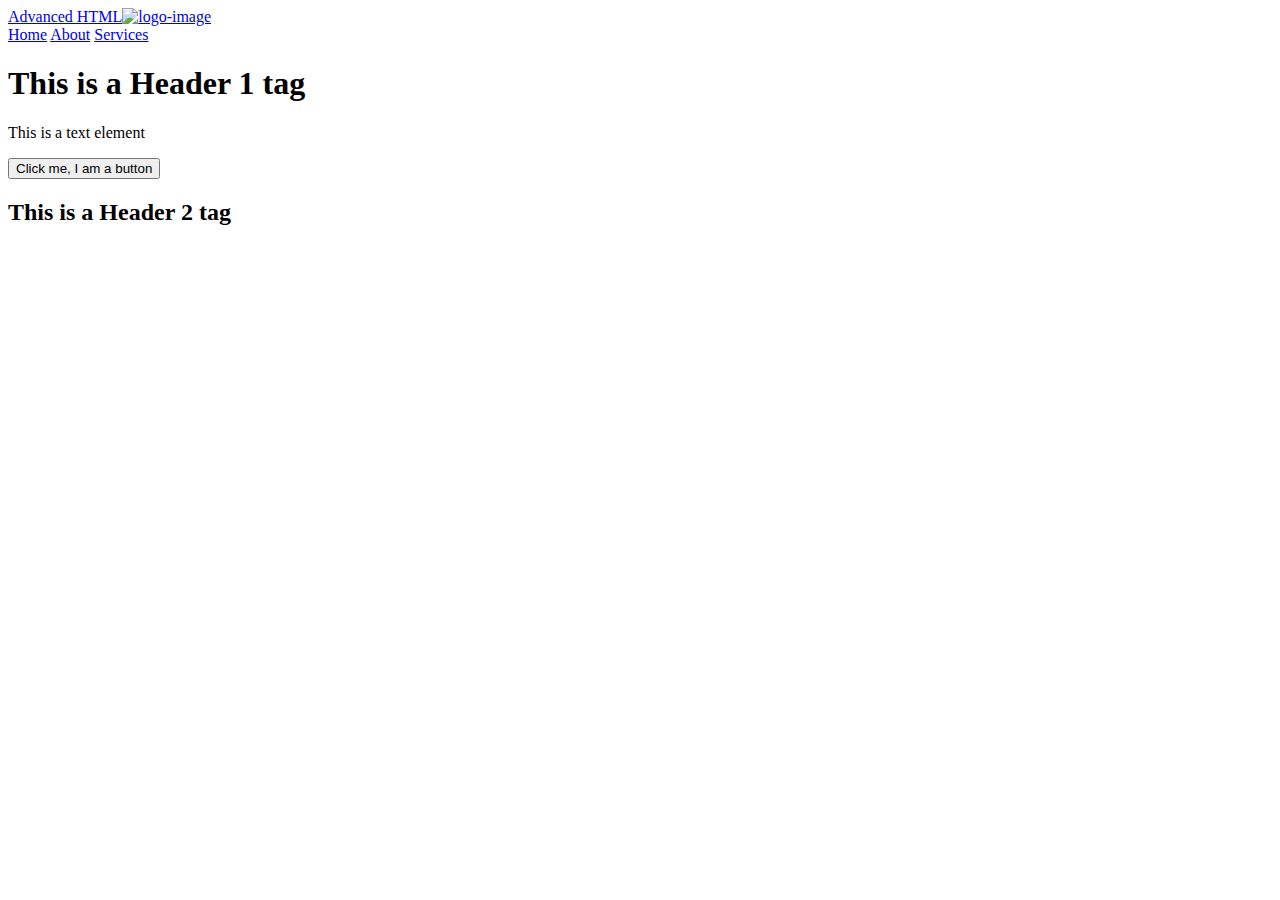
==== html_advanced/index.html @ 5334ffc7 "updated task 0-3" ====
<!DOCTYPE html>
<html>
  <head>
    <meta charset="utf-8" />
    <title>Advanced HTML</title>
  </head>
  <body>
    <header>
      <a href="index.html">
        Advanced HTML<img src="img/logo.png" alt="logo-image" />
      </a>

      <div class="navlinks">
        <a href="login.html">Home</a>
        <a href="pricing.html">About</a>
        <a href="courses.html">Services</a>
      </div>

      <section>
        <div>
          <h1>This is a Header 1 tag</h1>
          <p>This is a text element</p>
          <button>Click me, I am a button</button>
        </div>

        <div>
          <h2>This is a Header 2 tag</h2>
          <div>
            <div></div>
            <div></div>
            <div></div>
            <div></div>
          </div>
        </div>
      </section>
    </header>
  </body>
</html>
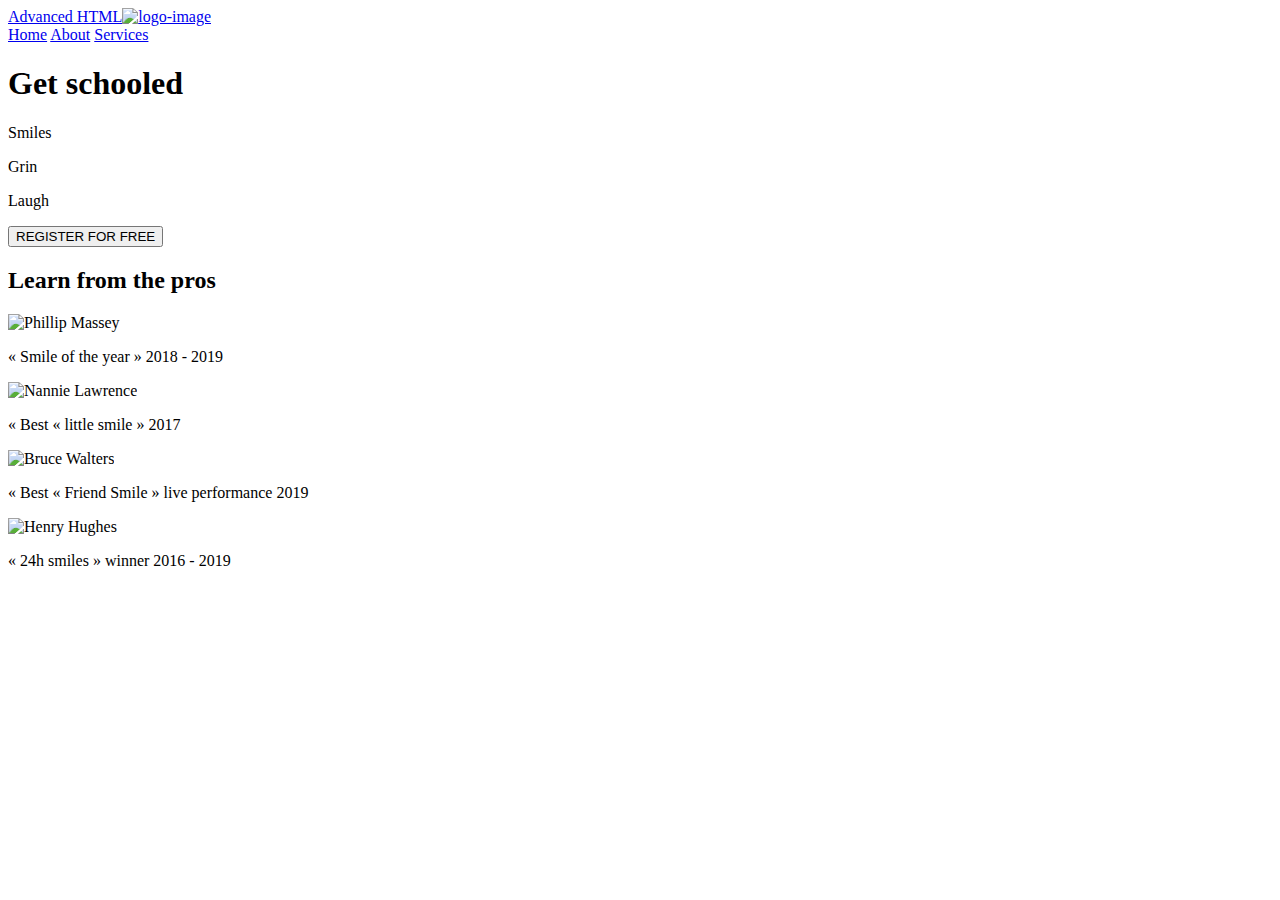
==== commit fdf8cffe: "updated main element, pro divs, and text" ====
--- a/html_advanced/index.html
+++ b/html_advanced/index.html
@@ -15,24 +15,43 @@
         <a href="pricing.html">About</a>
         <a href="courses.html">Services</a>
       </div>
+    </header>
 
+    <main class="main-part">
       <section>
         <div>
-          <h1>This is a Header 1 tag</h1>
-          <p>This is a text element</p>
-          <button>Click me, I am a button</button>
+          <h1>Get schooled</h1>
+          <p>Smiles</p>
+          <p>Grin</p>
+          <p>Laugh</p>
+          <button>REGISTER FOR FREE</button>
         </div>
 
         <div>
-          <h2>This is a Header 2 tag</h2>
+          <h2>Learn from the pros</h2>
           <div>
-            <div></div>
-            <div></div>
-            <div></div>
-            <div></div>
+            <div class="pro1">
+              <img src="img/phillip-massey.png" alt="Phillip Massey" />
+              <p>« Smile of the year » 2018 - 2019</p>
+            </div>
+
+            <div class="pro2">
+              <img src="img/nannie-lawrence.png" alt="Nannie Lawrence" />
+              <p>« Best « little smile » 2017</p>
+            </div>
+
+            <div class="pro3">
+              <img src="img/bruce-walters.png" alt="Bruce Walters" />
+              <p>« Best « Friend Smile » live performance 2019</p>
+            </div>
+
+            <div class="pro4">
+              <img src="img/henry-hughes.png" alt="Henry Hughes" />
+              <p>« 24h smiles » winner 2016 - 2019</p>
+            </div>
           </div>
         </div>
       </section>
-    </header>
+    </main>
   </body>
 </html>
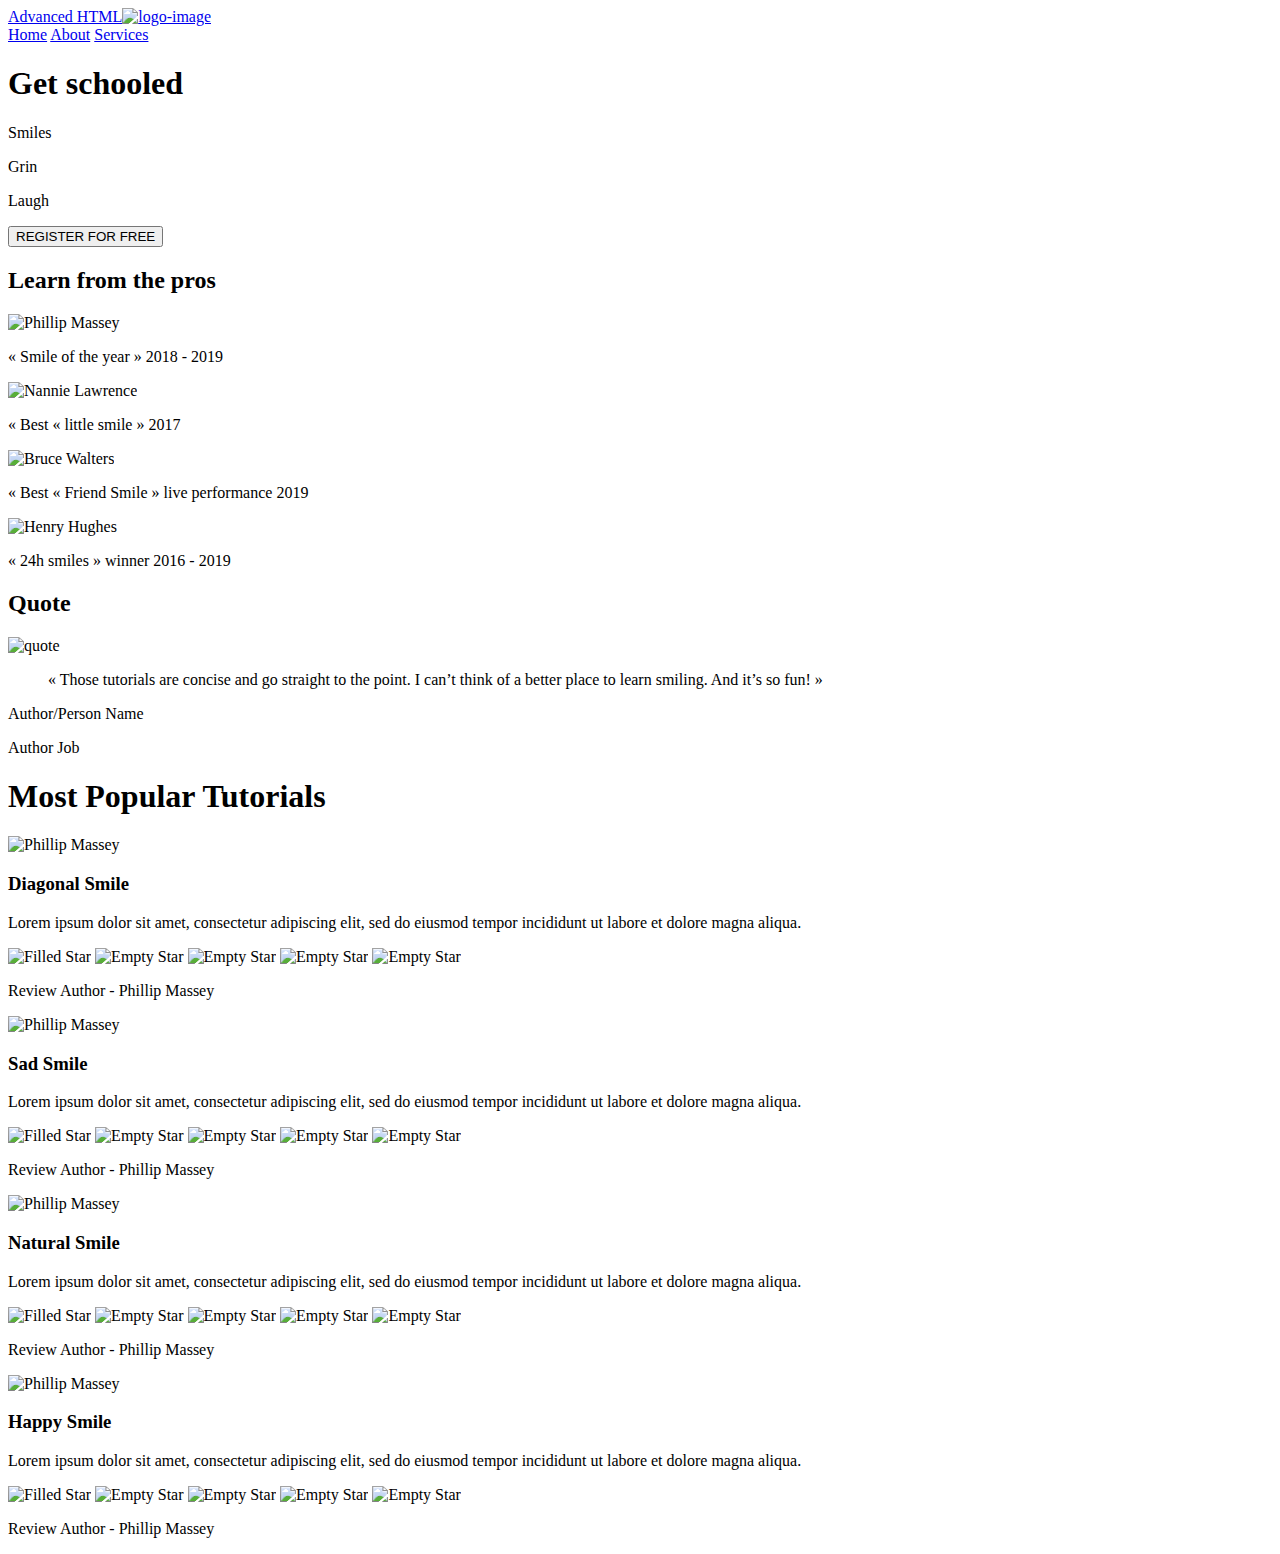
==== commit ced74f09: "updated task 4" ====
--- a/html_advanced/index.html
+++ b/html_advanced/index.html
@@ -47,7 +47,110 @@
 
             <div class="pro4">
               <img src="img/henry-hughes.png" alt="Henry Hughes" />
-              <p>« 24h smiles » winner 2016 - 2019</p>
+              <p>« 24h smiles » winner 2016 - 2019</p>
+            </div>
+          </div>
+        </div>
+      </section>
+
+      <section>
+        <h2>Quote</h2>
+        <div>
+          <img src="img/quote.png" alt="quote" />
+        </div>
+        <div>
+          <blockquote>
+            <p>
+              « Those tutorials are concise and go straight to the point. I
+              can’t think of a better place to learn smiling. And it’s so fun! »
+            </p>
+          </blockquote>
+          <p>Author/Person Name</p>
+          <p>Author Job</p>
+        </div>
+      </section>
+
+      <section>
+        <h1>Most Popular Tutorials</h1>
+
+        <div class="videos">
+          <div class="Diagonal-Smile">
+            <div class="tutorial-information">
+              <img src="img/phillip-massey.png" alt="Phillip Massey" />
+              <h3>Diagonal Smile</h3>
+              <p>
+                Lorem ipsum dolor sit amet, consectetur adipiscing elit, sed do
+                eiusmod tempor incididunt ut labore et dolore magna aliqua.
+              </p>
+            </div>
+
+            <div class="rating">
+              <img src="img/star-filled.png" alt="Filled Star" />
+              <img src="img/star-empty.png" alt="Empty Star" />
+              <img src="img/star-empty.png" alt="Empty Star" />
+              <img src="img/star-empty.png" alt="Empty Star" />
+              <img src="img/star-empty.png" alt="Empty Star" />
+              <p>Review Author - Phillip Massey</p>
+            </div>
+          </div>
+
+          <div class="Sad-Smile">
+            <div class="tutorial-information">
+              <img src="img/phillip-massey.png" alt="Phillip Massey" />
+              <h3>Sad Smile</h3>
+              <p>
+                Lorem ipsum dolor sit amet, consectetur adipiscing elit, sed do
+                eiusmod tempor incididunt ut labore et dolore magna aliqua.
+              </p>
+            </div>
+
+            <div class="rating">
+              <img src="img/star-filled.png" alt="Filled Star" />
+              <img src="img/star-empty.png" alt="Empty Star" />
+              <img src="img/star-empty.png" alt="Empty Star" />
+              <img src="img/star-empty.png" alt="Empty Star" />
+              <img src="img/star-empty.png" alt="Empty Star" />
+              <p>Review Author - Phillip Massey</p>
+            </div>
+          </div>
+
+          <div class="Natural-Smile">
+            <div class="tutorial-information">
+              <img src="img/phillip-massey.png" alt="Phillip Massey" />
+              <h3>Natural Smile</h3>
+              <p>
+                Lorem ipsum dolor sit amet, consectetur adipiscing elit, sed do
+                eiusmod tempor incididunt ut labore et dolore magna aliqua.
+              </p>
+            </div>
+
+            <div class="rating">
+              <img src="img/star-filled.png" alt="Filled Star" />
+              <img src="img/star-empty.png" alt="Empty Star" />
+              <img src="img/star-empty.png" alt="Empty Star" />
+              <img src="img/star-empty.png" alt="Empty Star" />
+              <img src="img/star-empty.png" alt="Empty Star" />
+              <p>Review Author - Phillip Massey</p>
+            </div>
+          </div>
+
+          <div class="Happy-Smile">
+            <div class="tutorial-information">
+              <img src="img/phillip-massey.png" alt="Phillip Massey" />
+              <h3>Happy Smile</h3>
+              <p>
+                Lorem ipsum dolor sit amet, consectetur adipiscing elit, sed do
+                eiusmod tempor incididunt ut labore et dolore magna aliqua.
+              </p>
+            </div>
+
+            <div class="rating">
+              <img src="img/star-filled.png" alt="Filled Star" />
+              <img src="img/star-empty.png" alt="Empty Star" />
+              <img src="img/star-empty.png" alt="Empty Star" />
+              <img src="img/star-empty.png" alt="Empty Star" />
+              <img src="img/star-empty.png" alt="Empty Star" />
+              <p>Review Author - Phillip Massey</p>
             </div>
           </div>
         </div>
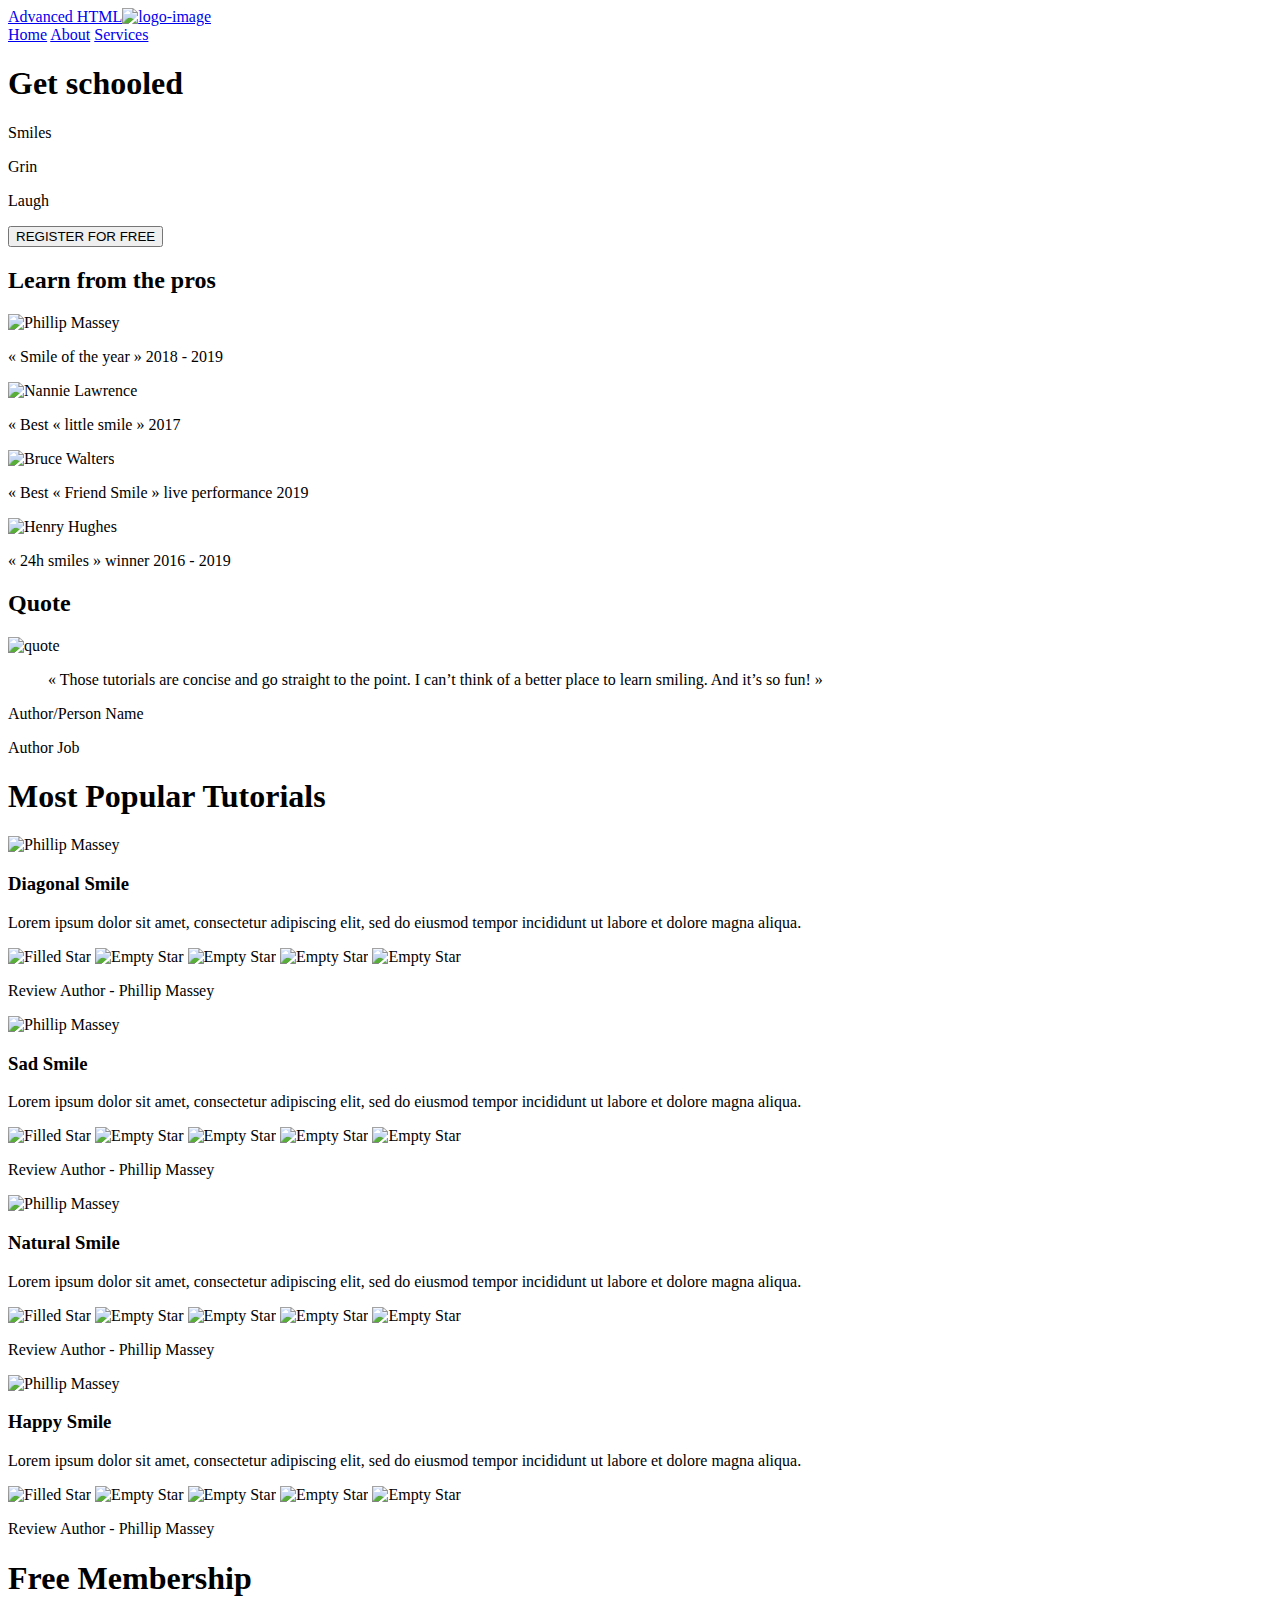
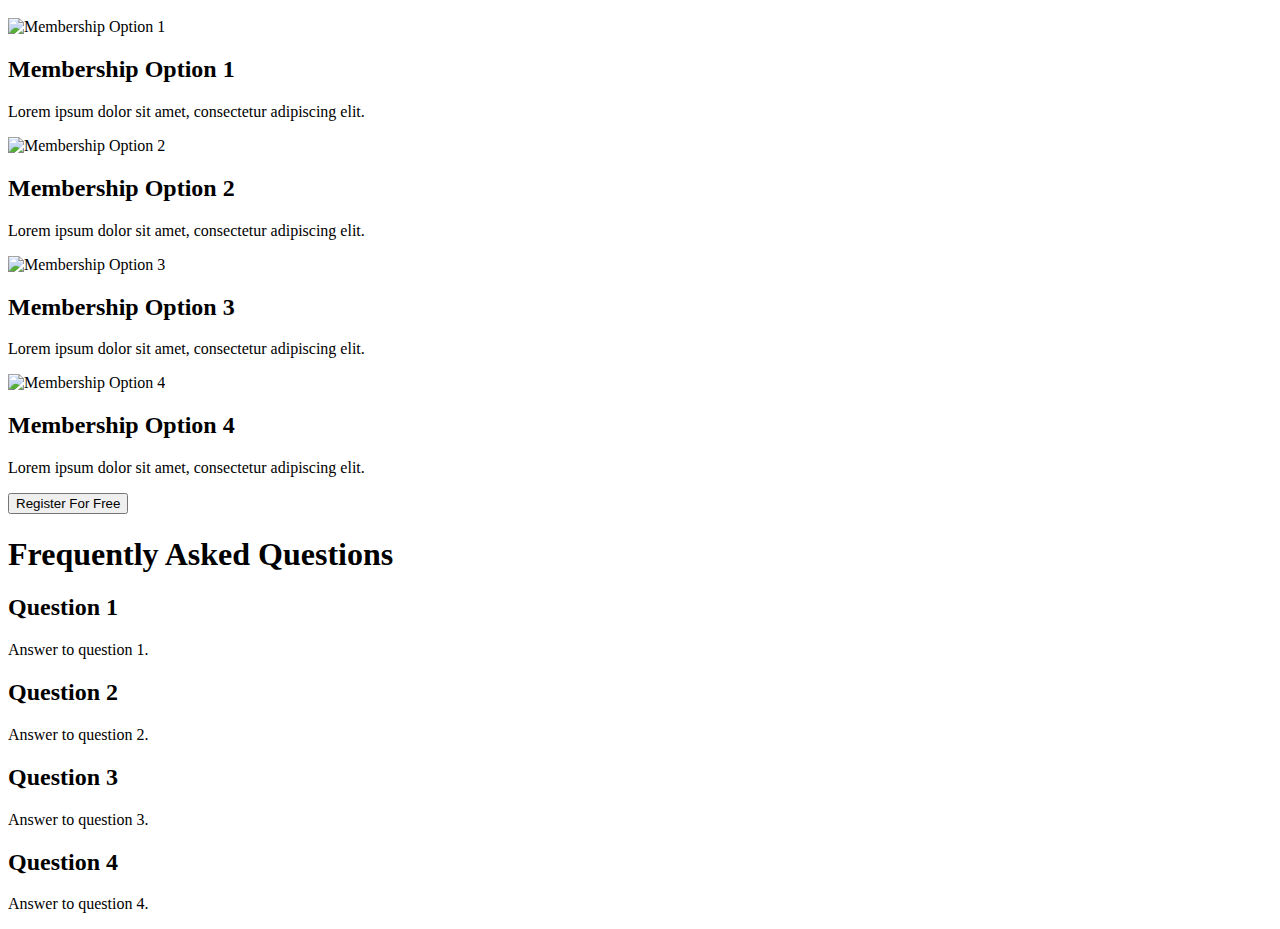
==== commit a2c38a47: "updated FAQ" ====
--- a/html_advanced/index.html
+++ b/html_advanced/index.html
@@ -155,6 +155,61 @@
           </div>
         </div>
       </section>
+
+      <section>
+        <h1>Free Membership</h1>
+
+        <div>
+          <img src="img/member-option-1.png" alt="Membership Option 1" />
+          <h2>Membership Option 1</h2>
+          <p>Lorem ipsum dolor sit amet, consectetur adipiscing elit.</p>
+        </div>
+
+        <div>
+          <img src="img/member-option-2.png" alt="Membership Option 2" />
+          <h2>Membership Option 2</h2>
+          <p>Lorem ipsum dolor sit amet, consectetur adipiscing elit.</p>
+        </div>
+
+        <div>
+          <img src="img/member-option-3.png" alt="Membership Option 3" />
+          <h2>Membership Option 3</h2>
+          <p>Lorem ipsum dolor sit amet, consectetur adipiscing elit.</p>
+        </div>
+
+        <div>
+          <img src="img/member-option-4.png" alt="Membership Option 4" />
+          <h2>Membership Option 4</h2>
+          <p>Lorem ipsum dolor sit amet, consectetur adipiscing elit.</p>
+        </div>
+        <button>Register For Free</button>
+      </section>
+
+      <section>
+        <section id="faq">
+          <h1>Frequently Asked Questions</h1>
+          <div class="row">
+            <div class="item">
+              <h2>Question 1</h2>
+              <p>Answer to question 1.</p>
+            </div>
+            <div class="item">
+              <h2>Question 2</h2>
+              <p>Answer to question 2.</p>
+            </div>
+          </div>
+          <div class="row">
+            <div class="item">
+              <h2>Question 3</h2>
+              <p>Answer to question 3.</p>
+            </div>
+            <div class="item">
+              <h2>Question 4</h2>
+              <p>Answer to question 4.</p>
+            </div>
+          </div>
+        </section>
+      </section>
     </main>
   </body>
 </html>
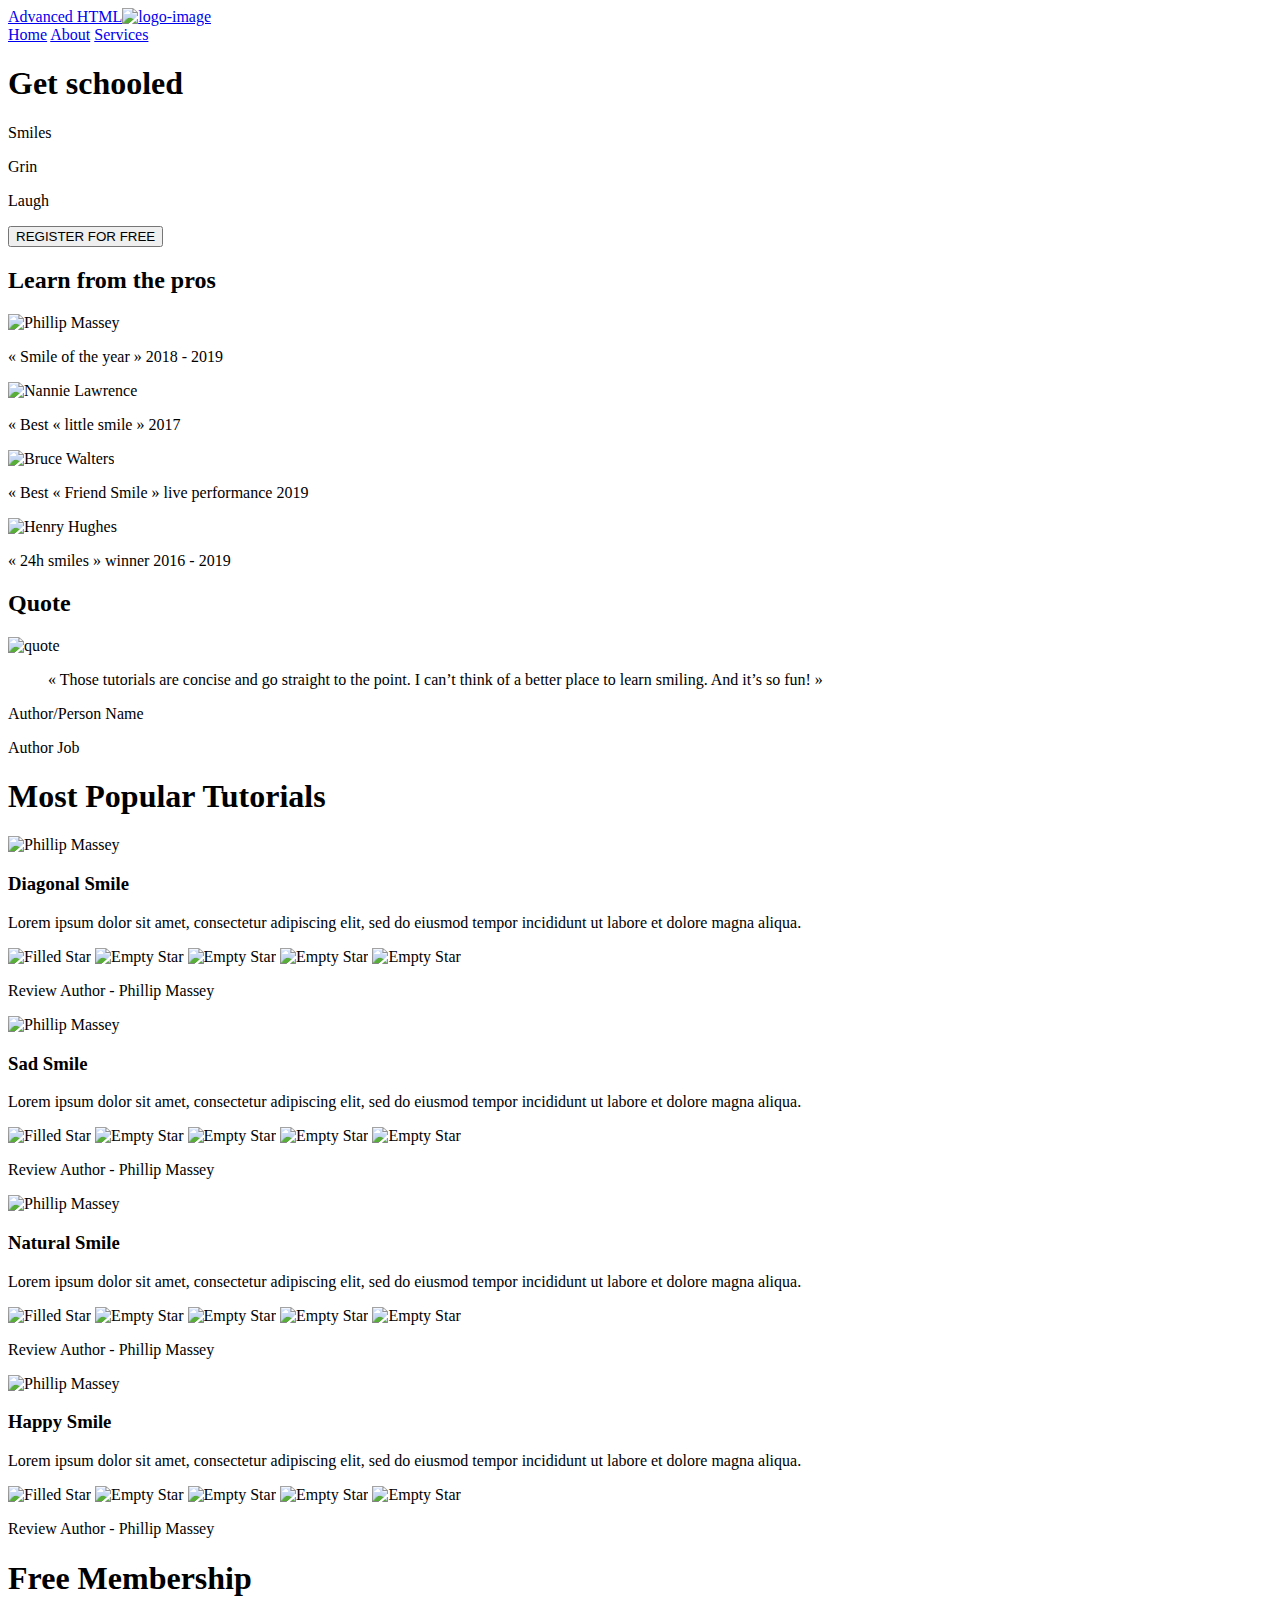
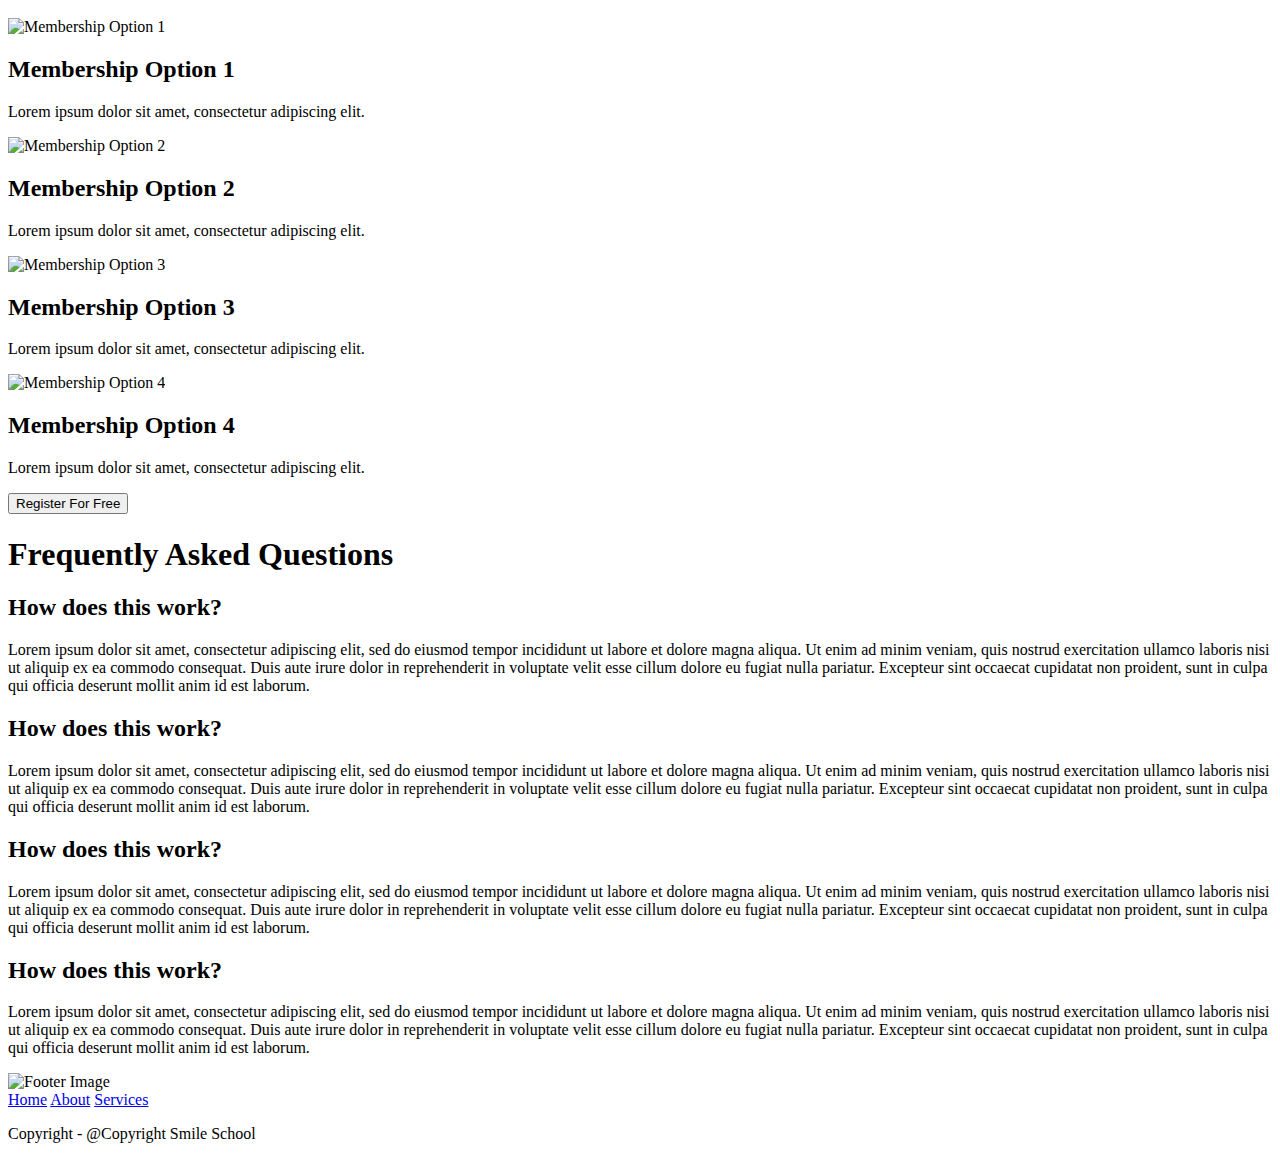
==== commit 58de8aa8: "updated footer" ====
--- a/html_advanced/index.html
+++ b/html_advanced/index.html
@@ -188,28 +188,79 @@
       <section>
         <section id="faq">
           <h1>Frequently Asked Questions</h1>
+
           <div class="row">
             <div class="item">
-              <h2>Question 1</h2>
-              <p>Answer to question 1.</p>
-            </div>
-            <div class="item">
-              <h2>Question 2</h2>
-              <p>Answer to question 2.</p>
-            </div>
-          </div>
+              <h2>How does this work?</h2>
+              <p>
+                Lorem ipsum dolor sit amet, consectetur adipiscing elit, sed do
+                eiusmod tempor incididunt ut labore et dolore magna aliqua. Ut
+                enim ad minim veniam, quis nostrud exercitation ullamco laboris
+                nisi ut aliquip ex ea commodo consequat. Duis aute irure dolor
+                in reprehenderit in voluptate velit esse cillum dolore eu fugiat
+                nulla pariatur. Excepteur sint occaecat cupidatat non proident,
+                sunt in culpa qui officia deserunt mollit anim id est laborum.
+              </p>
+            </div>
+
+            <div class="item">
+              <h2>How does this work?</h2>
+              <p>
+                Lorem ipsum dolor sit amet, consectetur adipiscing elit, sed do
+                eiusmod tempor incididunt ut labore et dolore magna aliqua. Ut
+                enim ad minim veniam, quis nostrud exercitation ullamco laboris
+                nisi ut aliquip ex ea commodo consequat. Duis aute irure dolor
+                in reprehenderit in voluptate velit esse cillum dolore eu fugiat
+                nulla pariatur. Excepteur sint occaecat cupidatat non proident,
+                sunt in culpa qui officia deserunt mollit anim id est laborum.
+              </p>
+            </div>
+          </div>
+
           <div class="row">
             <div class="item">
-              <h2>Question 3</h2>
-              <p>Answer to question 3.</p>
-            </div>
-            <div class="item">
-              <h2>Question 4</h2>
-              <p>Answer to question 4.</p>
+              <h2>How does this work?</h2>
+              <p>
+                Lorem ipsum dolor sit amet, consectetur adipiscing elit, sed do
+                eiusmod tempor incididunt ut labore et dolore magna aliqua. Ut
+                enim ad minim veniam, quis nostrud exercitation ullamco laboris
+                nisi ut aliquip ex ea commodo consequat. Duis aute irure dolor
+                in reprehenderit in voluptate velit esse cillum dolore eu fugiat
+                nulla pariatur. Excepteur sint occaecat cupidatat non proident,
+                sunt in culpa qui officia deserunt mollit anim id est laborum.
+              </p>
+            </div>
+
+            <div class="item">
+              <h2>How does this work?</h2>
+              <p>
+                Lorem ipsum dolor sit amet, consectetur adipiscing elit, sed do
+                eiusmod tempor incididunt ut labore et dolore magna aliqua. Ut
+                enim ad minim veniam, quis nostrud exercitation ullamco laboris
+                nisi ut aliquip ex ea commodo consequat. Duis aute irure dolor
+                in reprehenderit in voluptate velit esse cillum dolore eu fugiat
+                nulla pariatur. Excepteur sint occaecat cupidatat non proident,
+                sunt in culpa qui officia deserunt mollit anim id est laborum.
+              </p>
             </div>
           </div>
         </section>
       </section>
     </main>
+
+    <footer>
+      <div>
+        <div class="main-footer">
+          <img src="img/footer-image.png" alt="Footer Image" />
+
+          <div class="footerlinks">
+            <a href="login.html">Home</a>
+            <a href="pricing.html">About</a>
+            <a href="courses.html">Services</a>
+          </div>
+          <p>Copyright - @Copyright Smile School</p>
+        </div>
+      </div>
+    </footer>
   </body>
 </html>
